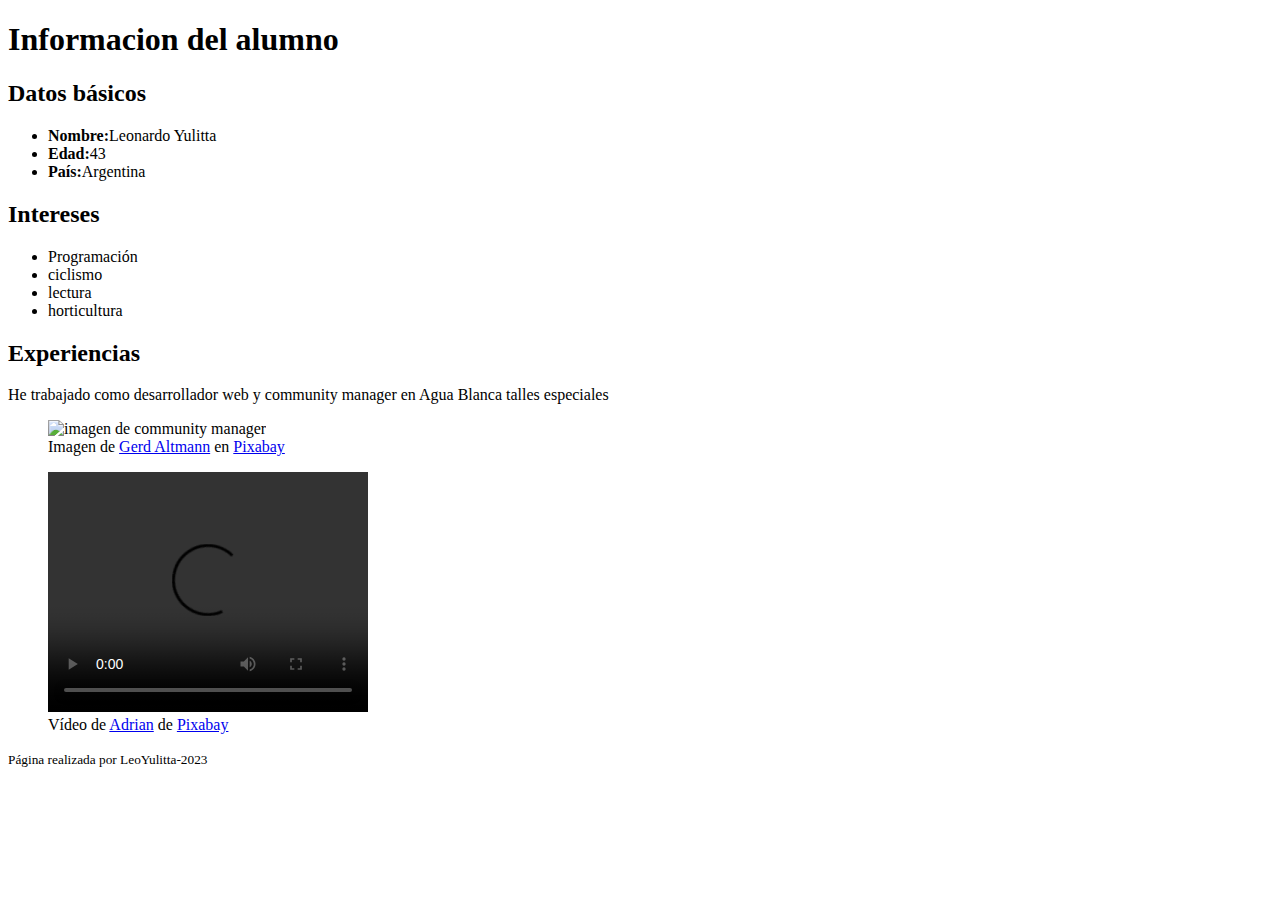
==== index.html @ 61e3bb30 "web+css" ====
<!DOCTYPE html>
<html lang="en">

<head>
    <meta charset="UTF-8">
    <meta http-equiv="X-UA-Compatible" content="IE=edge">
    <meta name="viewport" content="width=device-width, initial-scale=1.0">
    <link rel="stylesheet" href="/sobre-mi/css/style.css">
    <title>Document</title>
</head>

<body>

    <div class="container">
        <header>
            <h1>Informacion del alumno</h1>
        </header>
        <nav>
            <!-- Agrega enlaces de navegación aquí (si en necesario) -->
        </nav>
        <main>
            <article id="basico">
                <h2>Datos básicos</h2>
                <!-- Agrega información básica del alumno aquí -->
                <ul>
                    <li><strong>Nombre:</strong>Leonardo Yulitta</li>
                    <li><strong>Edad:</strong>43</li>
                    <li><strong>País:</strong>Argentina</li>
                </ul>
            </article>
            <article id="intereses">
                <h2>Intereses</h2>
                <!-- Agrega los intereses del alumno aquí -->
                <ul>
                    <li>Programación</li>
                    <li>ciclismo</li>
                    <li>lectura</li>
                    <li>horticultura</li>
                </ul>
            </article>
            <article id="experiencias">
                <h2>Experiencias</h2>
                <!-- Agrega las experiencias del alumno aquí -->
                <p>He trabajado como desarrollador web y community manager en Agua Blanca talles especiales</p>
            </article>
            <aside>
                <!-- Agrega contenido adicional o enlaces relacionados aquí (si es necesario) -->
                <figure>
                    <img width="320" height="240" src="/sobre-mi/img/social-ga4408d585_640.jpg"
                        alt="imagen de community manager">
                    <figcaption>Imagen de <a
                            href="https://pixabay.com/es/users/geralt-9301/?utm_source=link-attribution&utm_medium=referral&utm_campaign=image&utm_content=1958773">Gerd
                            Altmann</a> en <a
                            href="https://pixabay.com/es//?utm_source=link-attribution&utm_medium=referral&utm_campaign=image&utm_content=1958773">Pixabay</a>
                    </figcaption>
                </figure>
                <figure>
                    <video width="320" height="240" controls>
                        <source src="/sobre-mi/img/board_-_18437 (360p).mp4" type="video/mp4">
                    </video>
                    <figcaption>Vídeo de <a
                            href="https://pixabay.com/es/users/athree23-6195572/?utm_source=link-attribution&utm_medium=referral&utm_campaign=video&utm_content=18437">Adrian</a>
                        de <a
                            href="https://pixabay.com/es//?utm_source=link-attribution&utm_medium=referral&utm_campaign=video&utm_content=18437">Pixabay</a>
                    </figcaption>
                </figure>
            </aside>
            <footer>
                <!-- Agrega información del pie de página aquí -->
                <small>Página realizada por LeoYulitta-2023</small>
            </footer>
        </main>
    </div>

</body>

</html>
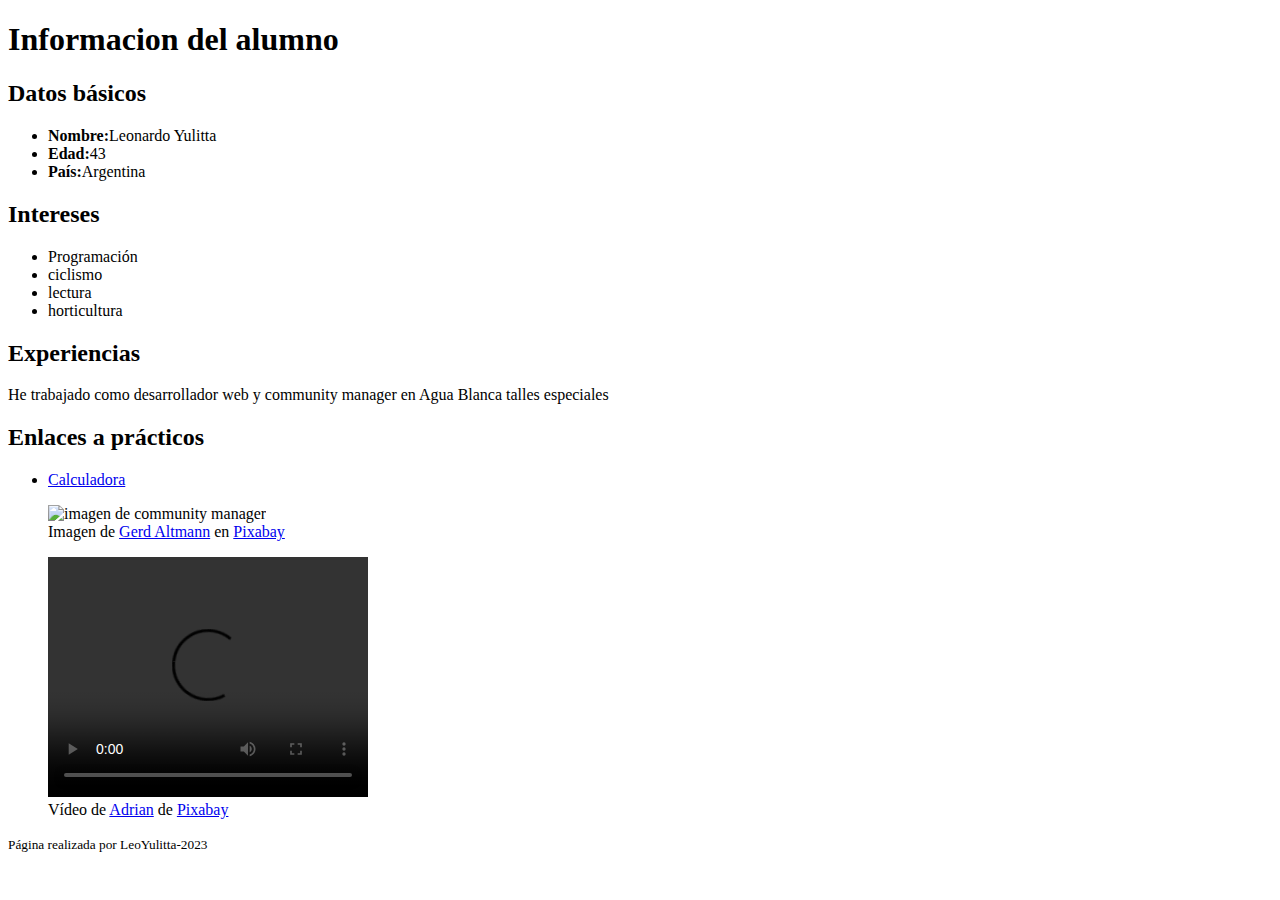
==== commit 6c06c74b: "se añade link a calculadora en index" ====
--- a/index.html
+++ b/index.html
@@ -44,7 +44,12 @@
                 <p>He trabajado como desarrollador web y community manager en Agua Blanca talles especiales</p>
             </article>
             <aside>
-                <!-- Agrega contenido adicional o enlaces relacionados aquí (si es necesario) -->
+                <article id="enlacesPracticos">
+                    <h2>Enlaces a prácticos</h2>
+                    <ul>
+                        <li><a href="/sobre-mi/practico1/calculadora.html">Calculadora</a></li>
+                    </ul>
+                </article>
                 <figure>
                     <img width="320" height="240" src="/sobre-mi/img/social-ga4408d585_640.jpg"
                         alt="imagen de community manager">
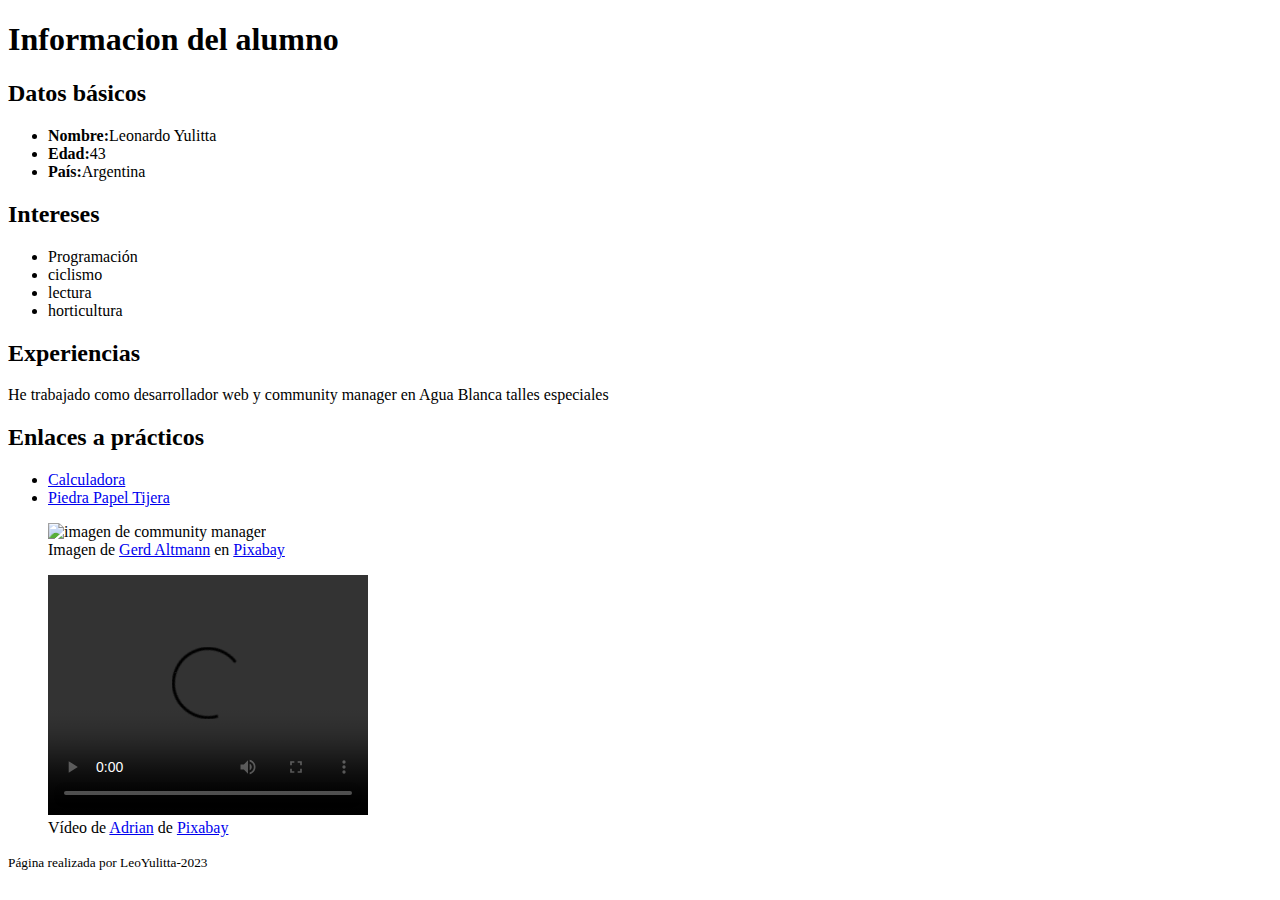
==== commit f8156bb6: "se agrega link a practico2 en el index.html sobre mi" ====
--- a/index.html
+++ b/index.html
@@ -48,6 +48,7 @@
                     <h2>Enlaces a prácticos</h2>
                     <ul>
                         <li><a href="/sobre-mi/practico1/calculadora.html">Calculadora</a></li>
+                        <li><a href="/sobre-mi/practico2/index.html">Piedra Papel Tijera</a></li>
                     </ul>
                 </article>
                 <figure>
